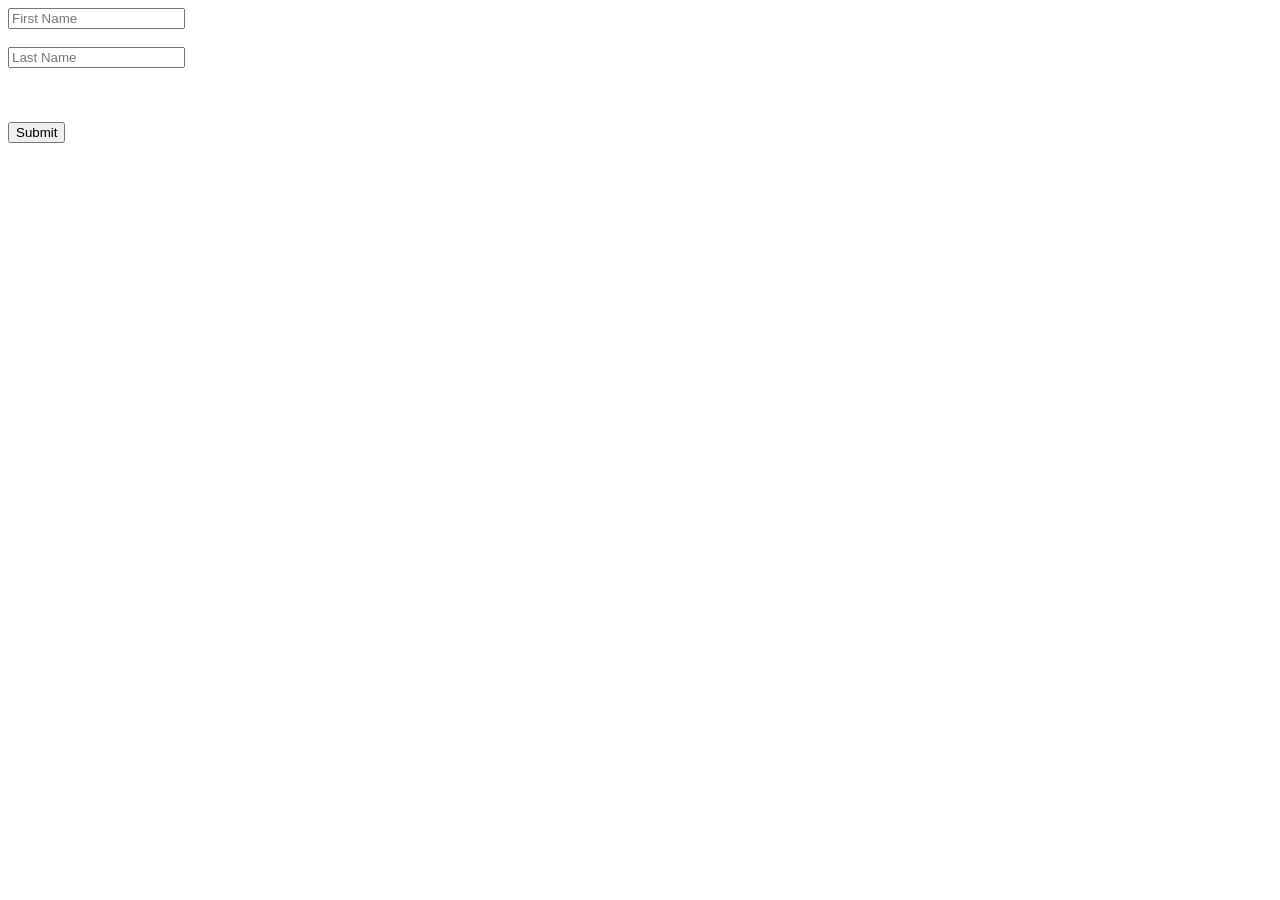
==== form-with-captcha/index.html @ 57c9b0c1 "Add files via upload" ====
<!DOCTYPE html>
<html>
<head>
    <title>Form with Captcha</title>
</head>
<body>

<form id="myForm">

    <!-- First two fields -->
    <input type="text" placeholder="First Name" required><br><br>
    <input type="text" placeholder="Last Name" required><br><br>

    <!-- Captcha text -->
    <p id="captchaText" style="display:none;"></p>

    <!-- Captcha input -->
    <input type="text" id="captchaInput" placeholder="Enter Captcha" style="display:none;"><br><br>

    <button type="submit">Submit</button>

</form>

<script>

let firstSubmit = false;
let captcha = "";

document.getElementById("myForm").addEventListener("submit", function(event) {

    event.preventDefault(); // stop page reload

    if (firstSubmit == false) {

        // Generate simple captcha number
        captcha = Math.floor(Math.random() * 1000);

        document.getElementById("captchaText").innerText = "Captcha: " + captcha;
        document.getElementById("captchaText").style.display = "block";
        document.getElementById("captchaInput").style.display = "block";

        firstSubmit = true;

    } else {

        let userValue = document.getElementById("captchaInput").value;

        if (userValue == captcha) {
            alert("Submitted successfully");
        } else {
            alert("Invalid captcha");
        }
    }

});

</script>

</body>
</html>
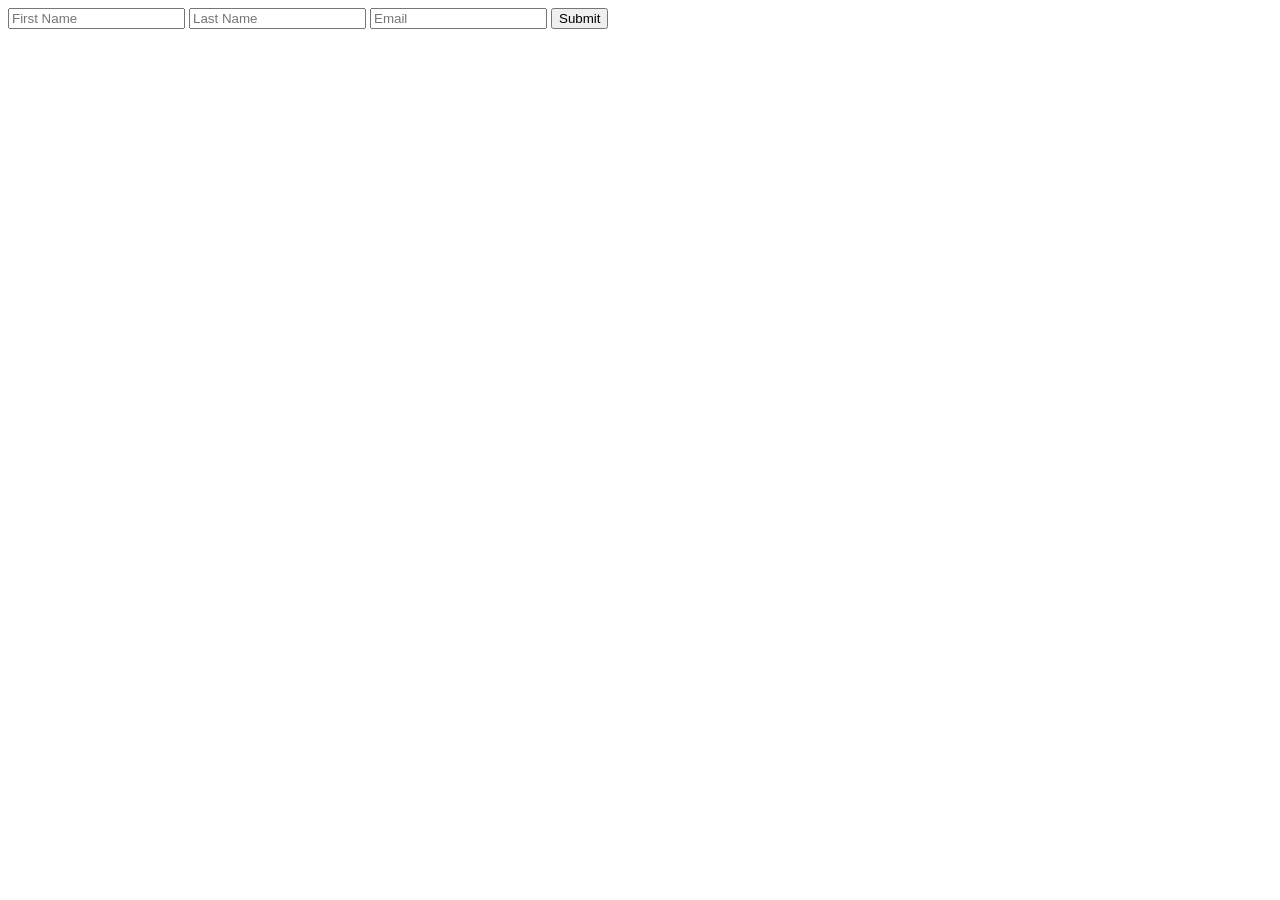
==== commit 7a3d5891: "Add files via upload" ====
--- a/form-with-captcha/index.html
+++ b/form-with-captcha/index.html
@@ -1,60 +1,22 @@
-<!DOCTYPE html>
-<html>
-<head>
-    <title>Form with Captcha</title>
-</head>
-<body>
-
-<form id="myForm">
-
-    <!-- First two fields -->
-    <input type="text" placeholder="First Name" required><br><br>
-    <input type="text" placeholder="Last Name" required><br><br>
-
-    <!-- Captcha text -->
-    <p id="captchaText" style="display:none;"></p>
-
-    <!-- Captcha input -->
-    <input type="text" id="captchaInput" placeholder="Enter Captcha" style="display:none;"><br><br>
-
-    <button type="submit">Submit</button>
-
-</form>
-
-<script>
-
-let firstSubmit = false;
-let captcha = "";
-
-document.getElementById("myForm").addEventListener("submit", function(event) {
-
-    event.preventDefault(); // stop page reload
-
-    if (firstSubmit == false) {
-
-        // Generate simple captcha number
-        captcha = Math.floor(Math.random() * 1000);
-
-        document.getElementById("captchaText").innerText = "Captcha: " + captcha;
-        document.getElementById("captchaText").style.display = "block";
-        document.getElementById("captchaInput").style.display = "block";
-
-        firstSubmit = true;
-
-    } else {
-
-        let userValue = document.getElementById("captchaInput").value;
-
-        if (userValue == captcha) {
-            alert("Submitted successfully");
-        } else {
-            alert("Invalid captcha");
-        }
-    }
-
-});
-
-</script>
-
-</body>
-</html>
+<!DOCTYPE html>
+<html lang="en">
+<head>
+    <meta charset="UTF-8">
+    <title>User Form</title>
+    <link rel="stylesheet" href="style.css">
+</head>
+<body>
+
+<div class="container">
+    <form id="detailsForm">
+        <input type="text" placeholder="First Name" required>
+        <input type="text" placeholder="Last Name" required>
+        <input type="email" placeholder="Email" required>
+
+        <button type="submit">Submit</button>
+    </form>
+</div>
+
+<script src="script.js"></script>
+</body>
+</html>
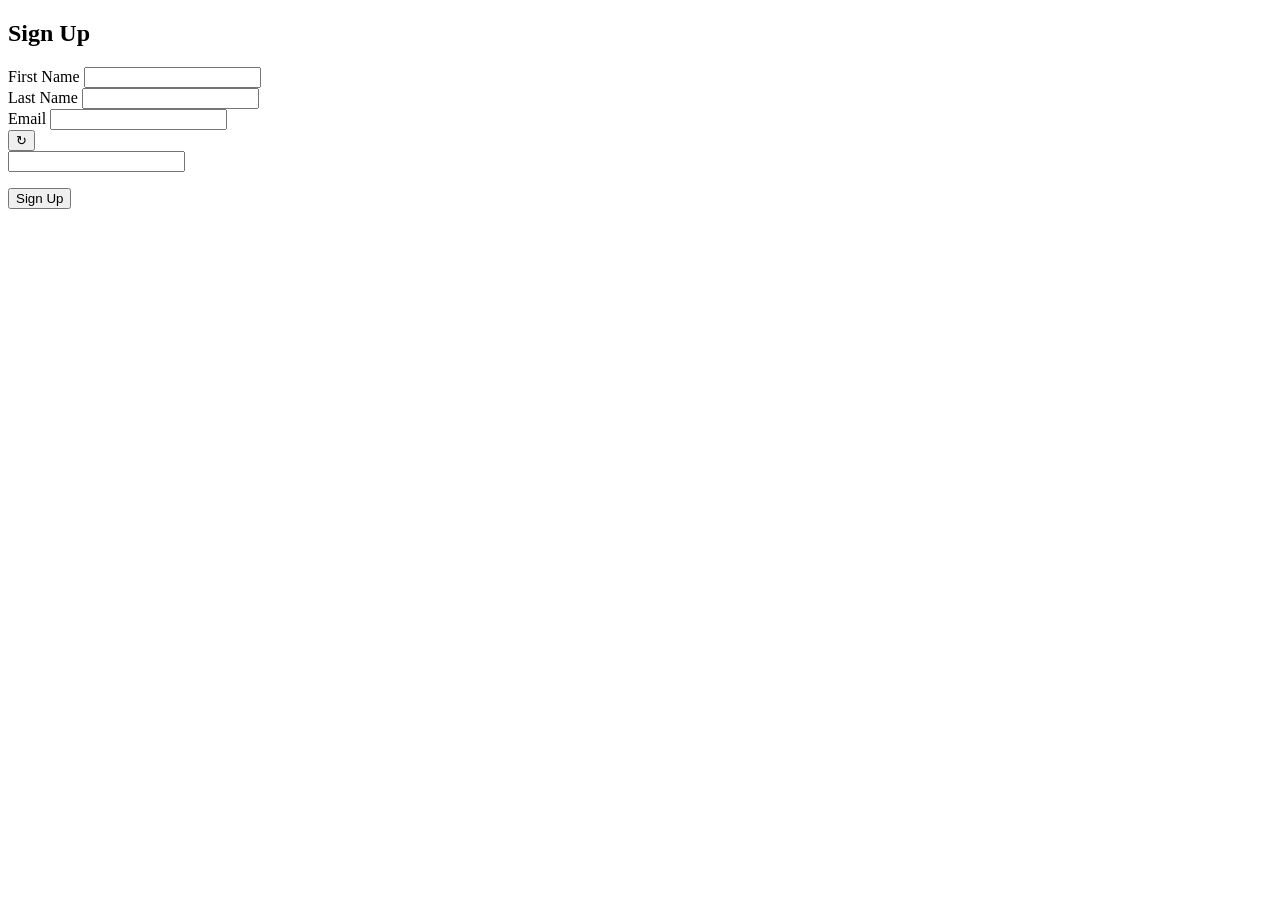
==== commit 3110282a: "Create index.html" ====
--- a/form-with-captcha/index.html
+++ b/form-with-captcha/index.html
@@ -2,21 +2,45 @@
 <html lang="en">
 <head>
     <meta charset="UTF-8">
-    <title>User Form</title>
-    <link rel="stylesheet" href="style.css">
+    <meta name="viewport" content="width=device-width, initial-scale=1.0">
+    <title>Captcha Form</title>
+    <link rel="stylesheet" href="styles.css">
 </head>
 <body>
+    <div class="container">
+        <h2>Sign Up</h2>
 
-<div class="container">
-    <form id="detailsForm">
-        <input type="text" placeholder="First Name" required>
-        <input type="text" placeholder="Last Name" required>
-        <input type="email" placeholder="Email" required>
+        <form id="form">
+            <div class="form-group">
+                <label for="firstName">First Name</label>
+                <input type="text" id="firstName" required>
+            </div>
 
-        <button type="submit">Submit</button>
-    </form>
-</div>
+            <div class="form-group">
+                <label for="lastName">Last Name</label>
+                <input type="text" id="lastName" required>
+            </div>
 
-<script src="script.js"></script>
+            <div class="form-group">
+                <label for="email">Email</label>
+                <input type="email" id="email" required>
+            </div>
+
+            <div class="captcha-box">
+                <span id="captchaDisplay"></span>
+                <button type="button" id="refreshBtn" title="Refresh Captcha">&#8635;</button>
+            </div>
+
+            <div class="form-group">
+                <input type="text" id="captchaInput" required>
+            </div>
+
+            <p id="message"></p>
+
+            <button type="submit">Sign Up</button>
+        </form>
+    </div>
+
+    <script src="script.js"></script>
 </body>
 </html>
